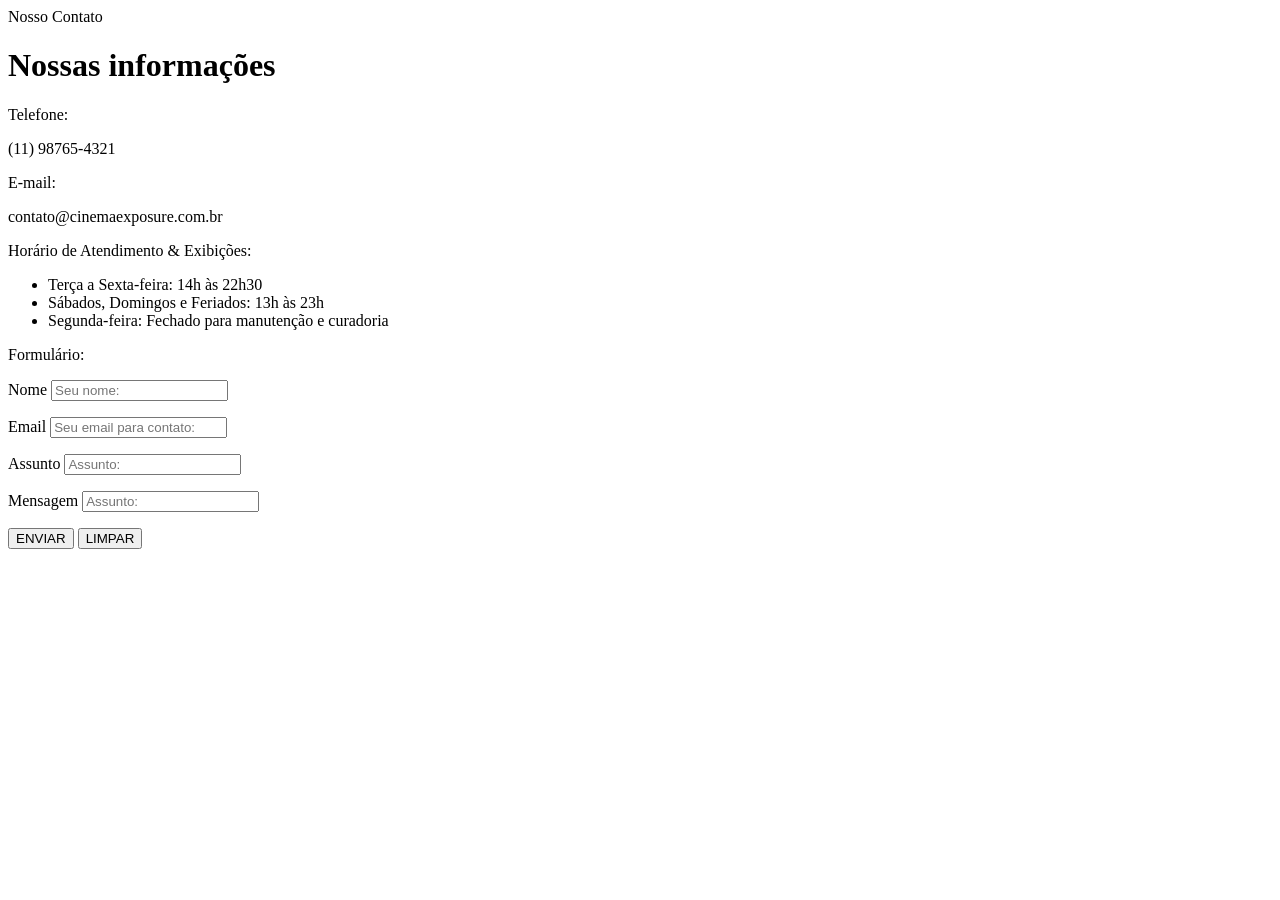
==== contato.html @ 2f642514 "1" ====
<!DOCTYPE html>
<html lang="pt-br">
<head>
    <meta charset="UTF-8">
    <meta name="viewport" content="width=device-width, initial-scale=1.0">
    <title>Contato</title>
    <header>Nosso Contato</header>
    <div class="div1">
        <h1>Nossas informações</h1>
        <section>Telefone:</section>
        <p>(11) 98765-4321</p>
        <section>E-mail:</section>
        <p>contato@cinemaexposure.com.br</p>
        <section>Horário de Atendimento & Exibições:</section>
        <ul>
            <li>Terça a Sexta-feira: 14h às 22h30</li>
            <li>Sábados, Domingos e Feriados: 13h às 23h</li>
            <li>Segunda-feira: Fechado para manutenção e curadoria</li>
        </ul>

        <div class="2">Formulário:</div>
        <p></p>
    
        <label for="nome">Nome</label>
        <input type="text" name="nome" id="nome" placeholder="Seu nome:">
        <p></p>
    
        <label for="email">Email</label>
        <input type="email" name="email" id="email" placeholder="Seu email para contato:">
        <p></p>
    
        <label for="Assunto">Assunto</label>
        <input type="text" name="assunto" id="assunto" placeholder="Assunto:">
        <p></p>
    
        <label for="mensagem">Mensagem</label>
        <input type="text" name="assunto" id="assunto" placeholder="Assunto:">
        <p></p>
    
        <input type="submit" name="botao" id="botao" value="ENVIAR">
        <input type="reset" name="botao2" id="botao2" value="LIMPAR">
        <p></p>
    </div>    

</head>
<body>
    
</body>
</html>
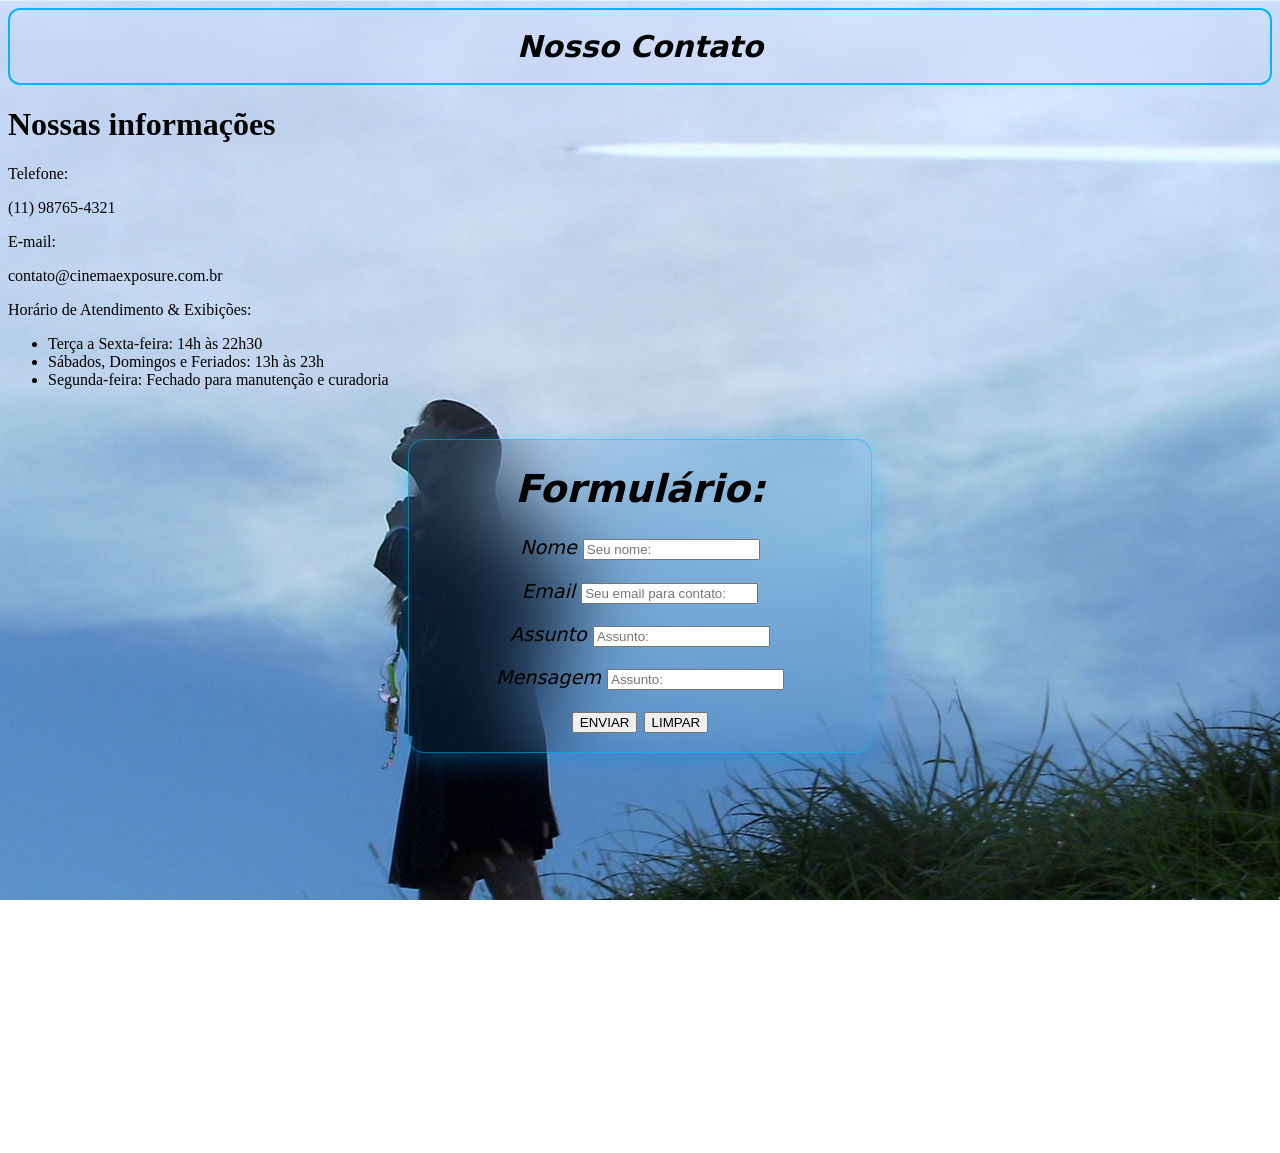
==== commit bf8a0359: "4" ====
--- a/contato.html
+++ b/contato.html
@@ -1,46 +1,47 @@
 <!DOCTYPE html>
 <html lang="pt-br">
 <head>
+    <link rel="stylesheet" href="_css/contato.css">
     <meta charset="UTF-8">
     <meta name="viewport" content="width=device-width, initial-scale=1.0">
     <title>Contato</title>
     <header>Nosso Contato</header>
-    <div class="div1">
-        <h1>Nossas informações</h1>
-        <section>Telefone:</section>
-        <p>(11) 98765-4321</p>
-        <section>E-mail:</section>
-        <p>contato@cinemaexposure.com.br</p>
-        <section>Horário de Atendimento & Exibições:</section>
-        <ul>
-            <li>Terça a Sexta-feira: 14h às 22h30</li>
-            <li>Sábados, Domingos e Feriados: 13h às 23h</li>
-            <li>Segunda-feira: Fechado para manutenção e curadoria</li>
-        </ul>
-
-        <div class="2">Formulário:</div>
-        <p></p>
-    
-        <label for="nome">Nome</label>
-        <input type="text" name="nome" id="nome" placeholder="Seu nome:">
-        <p></p>
-    
-        <label for="email">Email</label>
-        <input type="email" name="email" id="email" placeholder="Seu email para contato:">
-        <p></p>
-    
-        <label for="Assunto">Assunto</label>
-        <input type="text" name="assunto" id="assunto" placeholder="Assunto:">
-        <p></p>
-    
-        <label for="mensagem">Mensagem</label>
-        <input type="text" name="assunto" id="assunto" placeholder="Assunto:">
-        <p></p>
-    
-        <input type="submit" name="botao" id="botao" value="ENVIAR">
-        <input type="reset" name="botao2" id="botao2" value="LIMPAR">
-        <p></p>
-    </div>    
+            <h1>Nossas informações</h1>
+            <section>Telefone:</section>
+            <p>(11) 98765-4321</p>
+            <section>E-mail:</section>
+            <p>contato@cinemaexposure.com.br</p>
+            <section>Horário de Atendimento & Exibições:</section>
+            <ul>
+                <li>Terça a Sexta-feira: 14h às 22h30</li>
+                <li>Sábados, Domingos e Feriados: 13h às 23h</li>
+                <li>Segunda-feira: Fechado para manutenção e curadoria</li>
+            </ul>
+            
+            <div>
+                <h1>Formulário:</h1>
+                <p></p>
+            
+                <label for="nome">Nome</label>
+                <input type="text" name="nome" id="nome" placeholder="Seu nome:">
+                <p></p>
+            
+                <label for="email">Email</label>
+                <input type="email" name="email" id="email" placeholder="Seu email para contato:">
+                <p></p>
+            
+                <label for="Assunto">Assunto</label>
+                <input type="text" name="assunto" id="assunto" placeholder="Assunto:">
+                <p></p>
+            
+                <label for="mensagem">Mensagem</label>
+                <input type="text" name="assunto" id="assunto" placeholder="Assunto:">
+                <p></p>
+            
+                <input type="submit" name="botao" id="botao" value="ENVIAR">
+                <input type="reset" name="botao2" id="botao2" value="LIMPAR">
+                <p></p>
+            </div>
 
 </head>
 <body>
--- a/_css/contato.css
+++ b/_css/contato.css
@@ -0,0 +1,71 @@
+    body{
+    background-image:url(../_img/background2.jpg);
+    background-size: cover;
+    background-position: center;
+    background-repeat: no-repeat;
+    background-attachment: fixed;
+    }
+    div{
+    background: rgba(3, 140, 252, 0.1);
+    border: 1px solid rgba(0, 195, 255, 0.5);
+    text-align: center;
+    backdrop-filter: blur(46px);
+    margin: 400px;
+    margin-top: 50px;
+    font-family: system-ui, -apple-system, BlinkMacSystemFont, 'Segoe UI', Roboto, Oxygen, Ubuntu, Cantarell, 'Open Sans', 'Helvetica Neue', sans-serif;
+    border-radius: 16px;
+    box-shadow: 0 8px 32px 0 rgba(1, 120, 255, 0.37);
+    color: black;
+    font-size: larger;
+    box-shadow: 0 10px 30px rgba(0, 140, 255, 0.25), 0 0 20px rgba(18, 207, 220, 0.15);
+    font-style: italic;
+    }
+    header{
+    font-family: system-ui, -apple-system, BlinkMacSystemFont, 'Segoe UI', Roboto, Oxygen, Ubuntu, Cantarell, 'Open Sans', 'Helvetica Neue', sans-serif;
+    font-size: 30px;
+    text-align: center;
+    border: solid 2px;
+    border: 2px solid #00b7ff;
+    background-image: #00b7ff;
+    color: black;
+    font-weight: bold;
+    backdrop-filter: blur(12px);
+    font-style: italic;
+    text-transform: capitalize;
+    border-radius: 12px;
+    padding: 19px 20px;
+    cursor: text;
+    
+    }
+    div h1{
+    font-family: system-ui, -apple-system, BlinkMacSystemFont, 'Segoe UI', Roboto, Oxygen, Ubuntu, Cantarell, 'Open Sans', 'Helvetica Neue', sans-serif;
+    size: 80px;
+    text-align: center;
+    color: black;
+    font-weight: bold;
+    font-style: italic;
+    cursor: text;
+    }
+    div img{
+    width: 30%;
+    height: 30%;
+    border-radius: 12px;
+    border: 1px solid rgba(255, 255, 255, 0.2);
+    transition: transform 0.7s ease, box-shadow 0.4s ease, filter 0.4s ease;
+    }
+    div img:hover{
+    transform: scale(1.02);
+    box-shadow: 0 10px 25px rgba(0, 89, 255, 0.4);
+    filter: brightness(1.1);
+    cursor: pointer;
+    }
+    hr{
+    border: 0;
+    height: 2px;
+    background: linear-gradient(90deg, transparent, rgba(18, 122, 220, 0.8), transparent);
+    margin: 40px 0;
+    }
+    div nav{
+        text-align: left;
+        color: black;
+    }
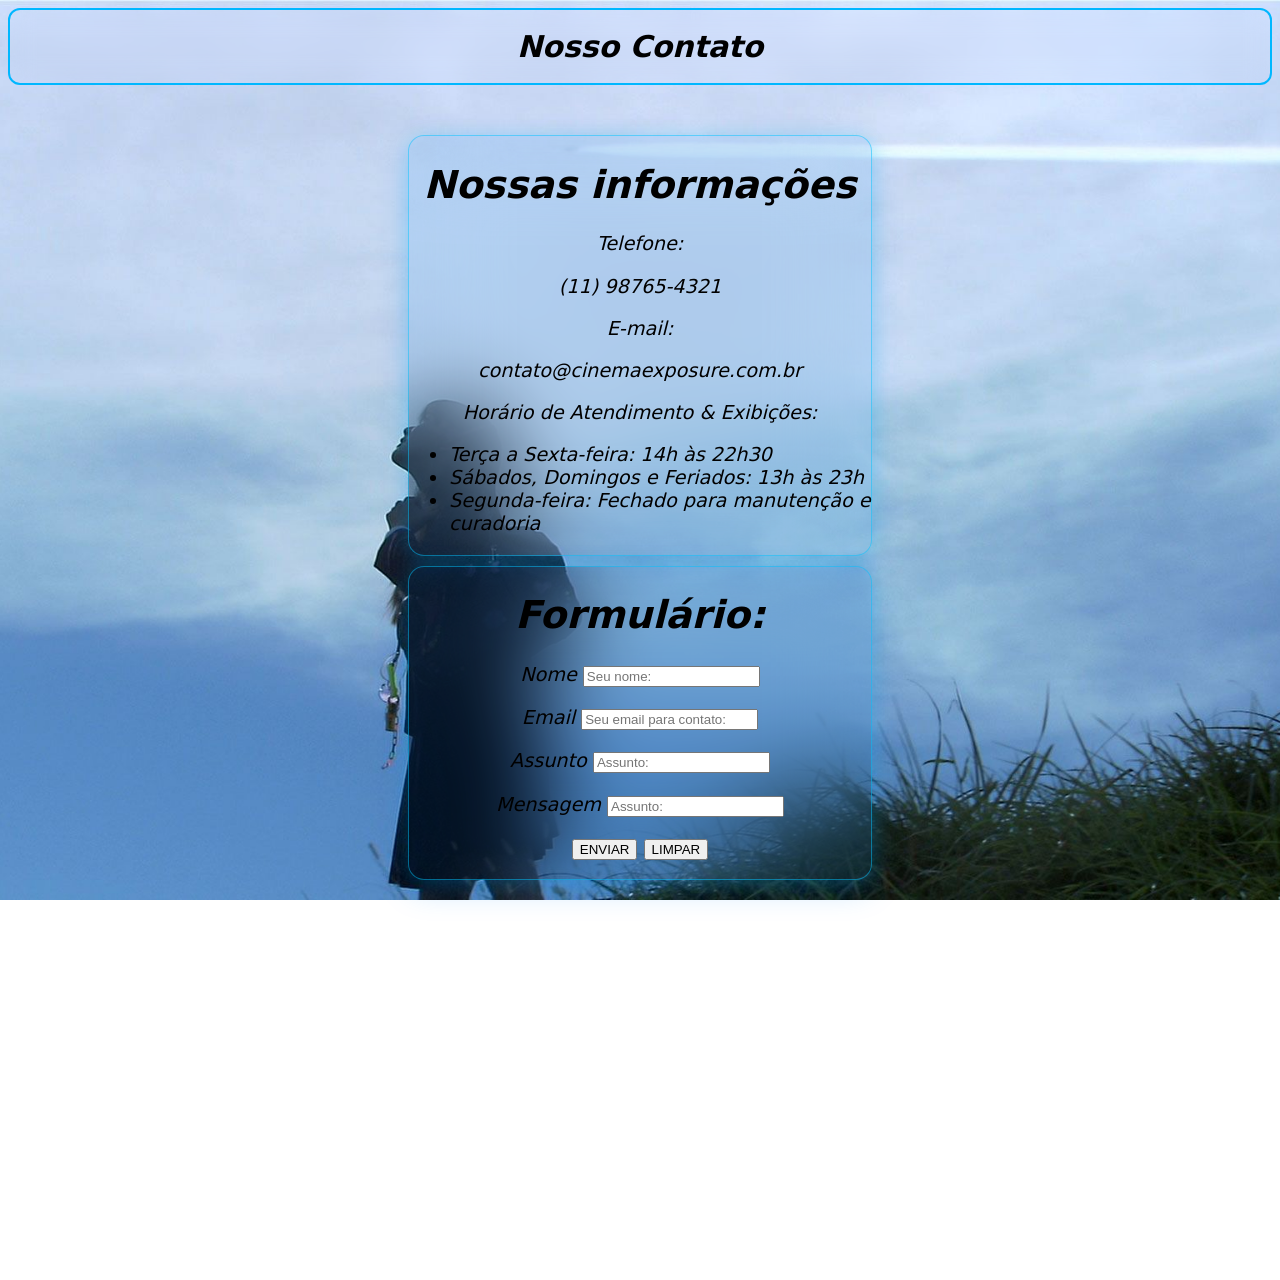
==== commit d50eb4b8: "5" ====
--- a/contato.html
+++ b/contato.html
@@ -6,19 +6,21 @@
     <meta name="viewport" content="width=device-width, initial-scale=1.0">
     <title>Contato</title>
     <header>Nosso Contato</header>
-            <h1>Nossas informações</h1>
-            <section>Telefone:</section>
-            <p>(11) 98765-4321</p>
-            <section>E-mail:</section>
-            <p>contato@cinemaexposure.com.br</p>
-            <section>Horário de Atendimento & Exibições:</section>
-            <ul>
-                <li>Terça a Sexta-feira: 14h às 22h30</li>
-                <li>Sábados, Domingos e Feriados: 13h às 23h</li>
-                <li>Segunda-feira: Fechado para manutenção e curadoria</li>
-            </ul>
-            
-            <div>
+    <div class="div1">
+        <h1>Nossas informações</h1>
+        <section>Telefone:</section>
+        <p>(11) 98765-4321</p>
+        <section>E-mail:</section>
+        <p>contato@cinemaexposure.com.br</p>
+        <section>Horário de Atendimento & Exibições:</section>
+        <ul>
+            <li>Terça a Sexta-feira: 14h às 22h30</li>
+            <li>Sábados, Domingos e Feriados: 13h às 23h</li>
+            <li>Segunda-feira: Fechado para manutenção e curadoria</li>
+        </ul>
+        
+    </div>
+            <div class="div2">
                 <h1>Formulário:</h1>
                 <p></p>
             
--- a/_css/contato.css
+++ b/_css/contato.css
@@ -5,7 +5,7 @@
     background-repeat: no-repeat;
     background-attachment: fixed;
     }
-    div{
+    .div1{
     background: rgba(3, 140, 252, 0.1);
     border: 1px solid rgba(0, 195, 255, 0.5);
     text-align: center;
@@ -19,6 +19,22 @@
     font-size: larger;
     box-shadow: 0 10px 30px rgba(0, 140, 255, 0.25), 0 0 20px rgba(18, 207, 220, 0.15);
     font-style: italic;
+    }
+    .div2{
+    background: rgba(3, 140, 252, 0.1);
+    border: 1px solid rgba(0, 195, 255, 0.5);
+    text-align: center;
+    backdrop-filter: blur(46px);
+    margin: 400px;
+    margin-top: -390px;
+    font-family: system-ui, -apple-system, BlinkMacSystemFont, 'Segoe UI', Roboto, Oxygen, Ubuntu, Cantarell, 'Open Sans', 'Helvetica Neue', sans-serif;
+    border-radius: 16px;
+    box-shadow: 0 8px 32px 0 rgba(1, 120, 255, 0.37);
+    color: black;
+    font-size: larger;
+    box-shadow: 0 10px 30px rgba(0, 140, 255, 0.25), 0 0 20px rgba(18, 207, 220, 0.15);
+    font-style: italic;
+
     }
     header{
     font-family: system-ui, -apple-system, BlinkMacSystemFont, 'Segoe UI', Roboto, Oxygen, Ubuntu, Cantarell, 'Open Sans', 'Helvetica Neue', sans-serif;
@@ -68,4 +84,7 @@
     div nav{
         text-align: left;
         color: black;
+    }
+    div ul{
+        text-align: left;
     }
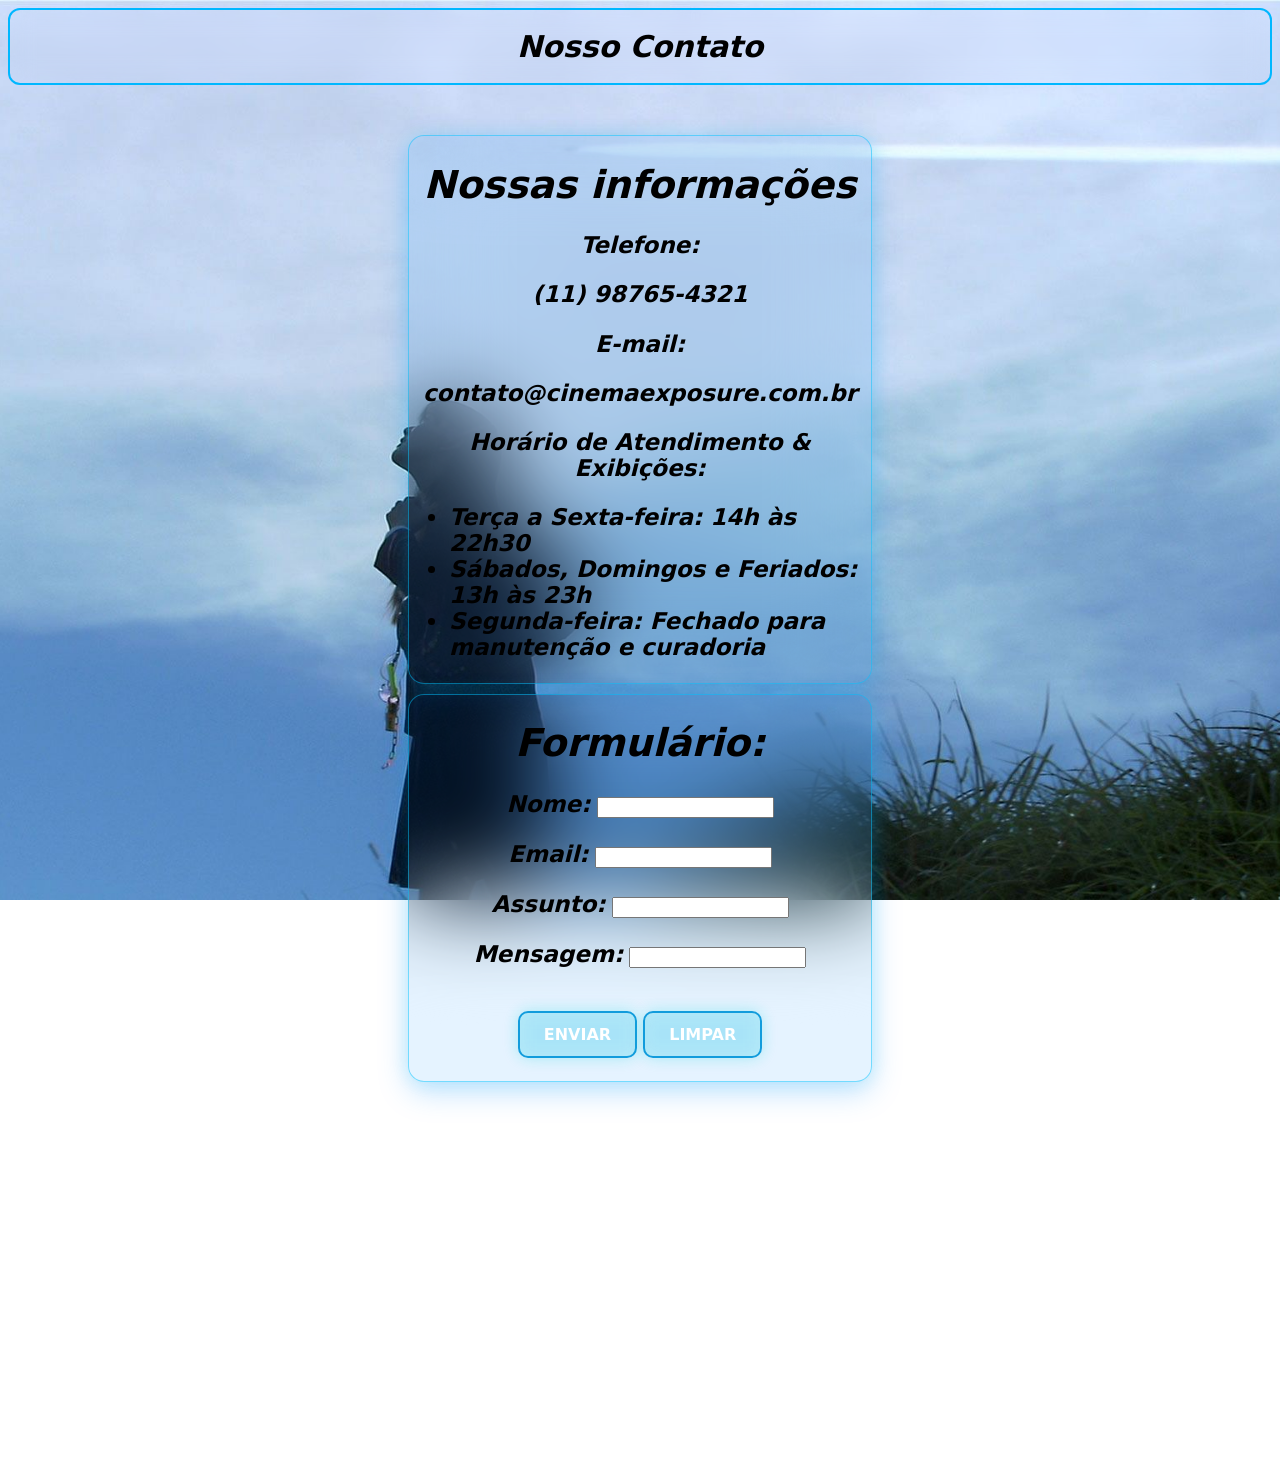
==== commit a436c299: "5" ====
--- a/contato.html
+++ b/contato.html
@@ -1,5 +1,6 @@
 <!DOCTYPE html>
 <html lang="pt-br">
+
 <head>
     <link rel="stylesheet" href="_css/contato.css">
     <meta charset="UTF-8">
@@ -18,35 +19,37 @@
             <li>Sábados, Domingos e Feriados: 13h às 23h</li>
             <li>Segunda-feira: Fechado para manutenção e curadoria</li>
         </ul>
-        
+
     </div>
-            <div class="div2">
-                <h1>Formulário:</h1>
-                <p></p>
-            
-                <label for="nome">Nome</label>
-                <input type="text" name="nome" id="nome" placeholder="Seu nome:">
-                <p></p>
-            
-                <label for="email">Email</label>
-                <input type="email" name="email" id="email" placeholder="Seu email para contato:">
-                <p></p>
-            
-                <label for="Assunto">Assunto</label>
-                <input type="text" name="assunto" id="assunto" placeholder="Assunto:">
-                <p></p>
-            
-                <label for="mensagem">Mensagem</label>
-                <input type="text" name="assunto" id="assunto" placeholder="Assunto:">
-                <p></p>
-            
-                <input type="submit" name="botao" id="botao" value="ENVIAR">
-                <input type="reset" name="botao2" id="botao2" value="LIMPAR">
-                <p></p>
-            </div>
+    <div class="div2">
+        <h1>Formulário:</h1>
+        <p></p>
+
+        <label for="nome">Nome:</label>
+        <input type="text" name="nome" id="nome">
+        <p></p>
+
+        <label for="email">Email:</label>
+        <input type="email" name="email" id="email">
+        <p></p>
+
+        <label for="Assunto">Assunto:</label>
+        <input type="text" name="assunto" id="assunto">
+        <p></p>
+
+        <label for="mensagem">Mensagem:</label>
+        <input type="text" name="assunto" id="assunto">
+        <p></p>
+
+        <input type="submit" class="botao" name="botao" id="botao" value="ENVIAR">
+        <input type="reset" class="botao" name="botao2" id="botao2" value="LIMPAR">
+        <p></p>
+    </div>
 
 </head>
+
 <body>
-    
+
 </body>
+
 </html>
--- a/_css/contato.css
+++ b/_css/contato.css
@@ -1,90 +1,147 @@
-    body{
-    background-image:url(../_img/background2.jpg);
-    background-size: cover;
-    background-position: center;
-    background-repeat: no-repeat;
-    background-attachment: fixed;
+    body {
+        background-image: url(../_img/background2.jpg);
+        background-size: cover;
+        background-position: center;
+        background-repeat: no-repeat;
+        background-attachment: fixed;
     }
-    .div1{
-    background: rgba(3, 140, 252, 0.1);
-    border: 1px solid rgba(0, 195, 255, 0.5);
-    text-align: center;
-    backdrop-filter: blur(46px);
-    margin: 400px;
-    margin-top: 50px;
-    font-family: system-ui, -apple-system, BlinkMacSystemFont, 'Segoe UI', Roboto, Oxygen, Ubuntu, Cantarell, 'Open Sans', 'Helvetica Neue', sans-serif;
-    border-radius: 16px;
-    box-shadow: 0 8px 32px 0 rgba(1, 120, 255, 0.37);
-    color: black;
-    font-size: larger;
-    box-shadow: 0 10px 30px rgba(0, 140, 255, 0.25), 0 0 20px rgba(18, 207, 220, 0.15);
-    font-style: italic;
+
+    .div1 {
+        background: rgba(3, 140, 252, 0.1);
+        border: 1px solid rgba(0, 195, 255, 0.5);
+        text-align: center;
+        backdrop-filter: blur(46px);
+        margin: 400px;
+        margin-top: 50px;
+        font-family: system-ui, -apple-system, BlinkMacSystemFont, 'Segoe UI', Roboto, Oxygen, Ubuntu, Cantarell, 'Open Sans', 'Helvetica Neue', sans-serif;
+        border-radius: 16px;
+        box-shadow: 0 8px 32px 0 rgba(1, 120, 255, 0.37);
+        color: black;
+        font-size: larger;
+        box-shadow: 0 10px 30px rgba(0, 140, 255, 0.25), 0 0 20px rgba(18, 207, 220, 0.15);
+        font-style: italic;
     }
-    .div2{
-    background: rgba(3, 140, 252, 0.1);
-    border: 1px solid rgba(0, 195, 255, 0.5);
-    text-align: center;
-    backdrop-filter: blur(46px);
-    margin: 400px;
-    margin-top: -390px;
-    font-family: system-ui, -apple-system, BlinkMacSystemFont, 'Segoe UI', Roboto, Oxygen, Ubuntu, Cantarell, 'Open Sans', 'Helvetica Neue', sans-serif;
-    border-radius: 16px;
-    box-shadow: 0 8px 32px 0 rgba(1, 120, 255, 0.37);
-    color: black;
-    font-size: larger;
-    box-shadow: 0 10px 30px rgba(0, 140, 255, 0.25), 0 0 20px rgba(18, 207, 220, 0.15);
-    font-style: italic;
+
+    .div2 {
+        background: rgba(3, 140, 252, 0.1);
+        border: 1px solid rgba(0, 195, 255, 0.5);
+        text-align: center;
+        backdrop-filter: blur(46px);
+        margin: 400px;
+        margin-top: -390px;
+        font-family: system-ui, -apple-system, BlinkMacSystemFont, 'Segoe UI', Roboto, Oxygen, Ubuntu, Cantarell, 'Open Sans', 'Helvetica Neue', sans-serif;
+        border-radius: 16px;
+        box-shadow: 0 8px 32px 0 rgba(1, 120, 255, 0.37);
+        color: black;
+        font-size: larger;
+        box-shadow: 0 10px 30px rgba(0, 140, 255, 0.25), 0 0 20px rgba(18, 207, 220, 0.15);
+        font-style: italic;
 
     }
-    header{
-    font-family: system-ui, -apple-system, BlinkMacSystemFont, 'Segoe UI', Roboto, Oxygen, Ubuntu, Cantarell, 'Open Sans', 'Helvetica Neue', sans-serif;
-    font-size: 30px;
-    text-align: center;
-    border: solid 2px;
-    border: 2px solid #00b7ff;
-    background-image: #00b7ff;
-    color: black;
-    font-weight: bold;
-    backdrop-filter: blur(12px);
-    font-style: italic;
-    text-transform: capitalize;
-    border-radius: 12px;
-    padding: 19px 20px;
-    cursor: text;
-    
+
+    header {
+        font-family: system-ui, -apple-system, BlinkMacSystemFont, 'Segoe UI', Roboto, Oxygen, Ubuntu, Cantarell, 'Open Sans', 'Helvetica Neue', sans-serif;
+        font-size: 30px;
+        text-align: center;
+        border: solid 2px;
+        border: 2px solid #00b7ff;
+        background-image: #00b7ff;
+        color: black;
+        font-weight: bold;
+        backdrop-filter: blur(12px);
+        font-style: italic;
+        text-transform: capitalize;
+        border-radius: 12px;
+        padding: 19px 20px;
+        cursor: text;
+
     }
-    div h1{
-    font-family: system-ui, -apple-system, BlinkMacSystemFont, 'Segoe UI', Roboto, Oxygen, Ubuntu, Cantarell, 'Open Sans', 'Helvetica Neue', sans-serif;
-    size: 80px;
-    text-align: center;
-    color: black;
-    font-weight: bold;
-    font-style: italic;
-    cursor: text;
+
+    div h1 {
+        font-family: system-ui, -apple-system, BlinkMacSystemFont, 'Segoe UI', Roboto, Oxygen, Ubuntu, Cantarell, 'Open Sans', 'Helvetica Neue', sans-serif;
+        size: 80px;
+        text-align: center;
+        color: black;
+        font-weight: bold;
+        font-style: italic;
+        cursor: text;
     }
-    div img{
-    width: 30%;
-    height: 30%;
-    border-radius: 12px;
-    border: 1px solid rgba(255, 255, 255, 0.2);
-    transition: transform 0.7s ease, box-shadow 0.4s ease, filter 0.4s ease;
+
+    div img {
+        width: 30%;
+        height: 30%;
+        border-radius: 12px;
+        border: 1px solid rgba(255, 255, 255, 0.2);
+        transition: transform 0.7s ease, box-shadow 0.4s ease, filter 0.4s ease;
     }
-    div img:hover{
-    transform: scale(1.02);
-    box-shadow: 0 10px 25px rgba(0, 89, 255, 0.4);
-    filter: brightness(1.1);
-    cursor: pointer;
+
+    div img:hover {
+        transform: scale(1.02);
+        box-shadow: 0 10px 25px rgba(0, 89, 255, 0.4);
+        filter: brightness(1.1);
+        cursor: pointer;
     }
-    hr{
-    border: 0;
-    height: 2px;
-    background: linear-gradient(90deg, transparent, rgba(18, 122, 220, 0.8), transparent);
-    margin: 40px 0;
+
+    hr {
+        border: 0;
+        height: 2px;
+        background: linear-gradient(90deg, transparent, rgba(18, 122, 220, 0.8), transparent);
+        margin: 40px 0;
     }
-    div nav{
+
+    div nav {
         text-align: left;
         color: black;
     }
-    div ul{
+
+    div ul {
         text-align: left;
+        font-weight: bold;
+        color: black;
+        font-size: larger;
+        font-family: system-ui, -apple-system, BlinkMacSystemFont, 'Segoe UI', Roboto, Oxygen, Ubuntu, Cantarell, 'Open Sans', 'Helvetica Neue', sans-serif;
+    }
+
+    .botao {
+        margin-top: 20px;
+        padding: 12px 24px;
+        font-family: system-ui, -apple-system, BlinkMacSystemFont, 'Segoe UI', Roboto, Oxygen, Ubuntu, Cantarell, 'Open Sans', 'Helvetica Neue', sans-serif;
+        font-size: 16px;
+        font-weight: 700;
+        border-radius: 10px;
+        cursor: pointer;
+        backdrop-filter: blur(10px);
+        transition: all 0.3s ease;
+        background: rgba(18, 207, 220, 0.2);
+        border: 2px solid #129cdc;
+        color: #ffffff;
+        box-shadow: 0 0 15px rgba(18, 207, 220, 0.3);
+    }
+
+    .botao:hover {
+        background: #1270dc;
+        color: #000000;
+        box-shadow: 0 0 25px rgba(18, 207, 220, 0.7);
+        transform: translateY(-2px);
+    }
+
+    label {
+        font-weight: bold;
+        color: black;
+        font-size: larger;
+        font-family: system-ui, -apple-system, BlinkMacSystemFont, 'Segoe UI', Roboto, Oxygen, Ubuntu, Cantarell, 'Open Sans', 'Helvetica Neue', sans-serif;
+    }
+
+    p {
+        font-weight: bold;
+        color: black;
+        font-size: larger;
+        font-family: system-ui, -apple-system, BlinkMacSystemFont, 'Segoe UI', Roboto, Oxygen, Ubuntu, Cantarell, 'Open Sans', 'Helvetica Neue', sans-serif;
+    }
+
+    section {
+        font-weight: bold;
+        color: black;
+        font-size: larger;
+        font-family: system-ui, -apple-system, BlinkMacSystemFont, 'Segoe UI', Roboto, Oxygen, Ubuntu, Cantarell, 'Open Sans', 'Helvetica Neue', sans-serif;
     }
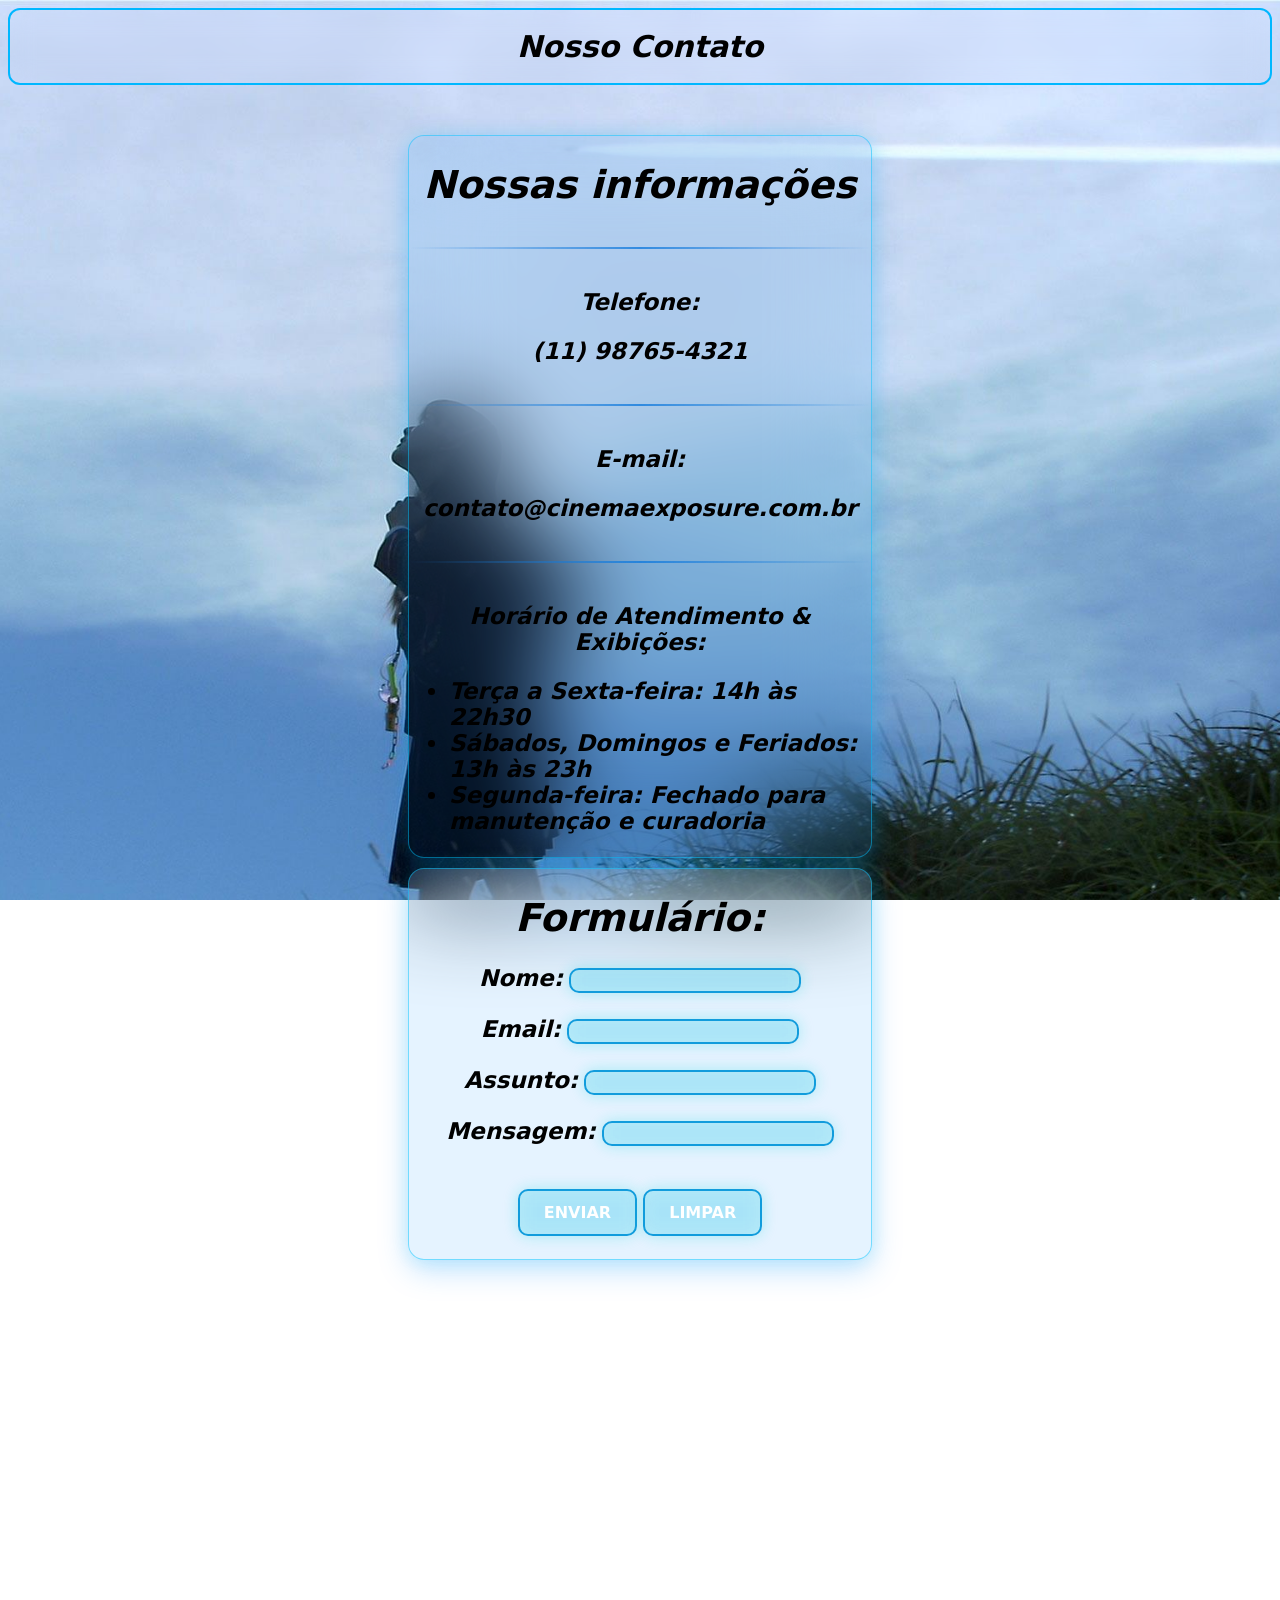
==== commit 10b44742: "8 16:05" ====
--- a/contato.html
+++ b/contato.html
@@ -9,10 +9,13 @@
     <header>Nosso Contato</header>
     <div class="div1">
         <h1>Nossas informações</h1>
+        <hr>
         <section>Telefone:</section>
         <p>(11) 98765-4321</p>
+        <hr>
         <section>E-mail:</section>
         <p>contato@cinemaexposure.com.br</p>
+        <hr>
         <section>Horário de Atendimento & Exibições:</section>
         <ul>
             <li>Terça a Sexta-feira: 14h às 22h30</li>
--- a/_css/contato.css
+++ b/_css/contato.css
@@ -144,4 +144,18 @@
         color: black;
         font-size: larger;
         font-family: system-ui, -apple-system, BlinkMacSystemFont, 'Segoe UI', Roboto, Oxygen, Ubuntu, Cantarell, 'Open Sans', 'Helvetica Neue', sans-serif;
+    }
+
+    input {
+        font-family: system-ui, -apple-system, BlinkMacSystemFont, 'Segoe UI', Roboto, Oxygen, Ubuntu, Cantarell, 'Open Sans', 'Helvetica Neue', sans-serif;
+        font-size: 16px;
+        font-weight: 700;
+        border-radius: 10px;
+        cursor: pointer;
+        backdrop-filter: blur(10px);
+        transition: all 0.3s ease;
+        background: rgba(18, 207, 220, 0.2);
+        border: 2px solid #129cdc;
+        color: black;
+        box-shadow: 0 0 15px rgba(18, 207, 220, 0.3);
     }
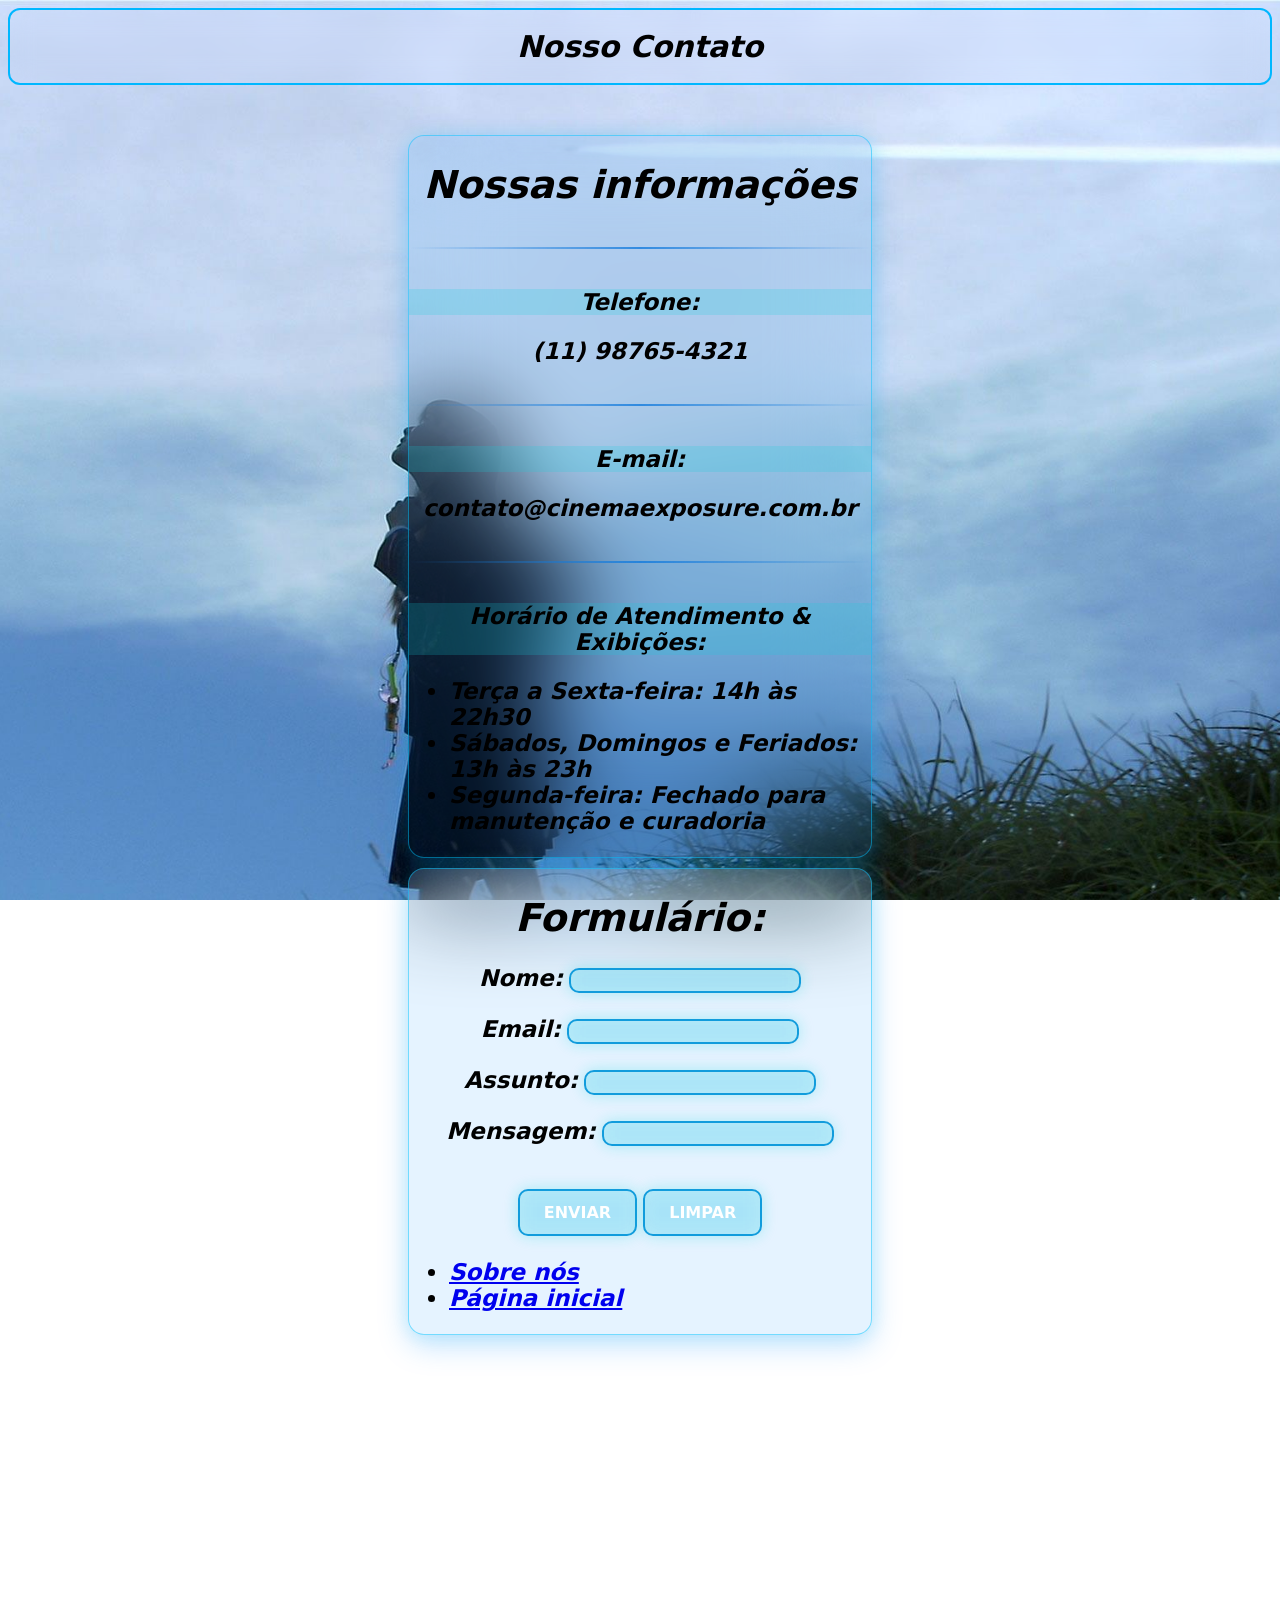
==== commit 18e2e9d1: "9" ====
--- a/contato.html
+++ b/contato.html
@@ -6,6 +6,11 @@
     <meta charset="UTF-8">
     <meta name="viewport" content="width=device-width, initial-scale=1.0">
     <title>Contato</title>
+
+
+</head>
+
+<body>
     <header>Nosso Contato</header>
     <div class="div1">
         <h1>Nossas informações</h1>
@@ -47,11 +52,14 @@
         <input type="submit" class="botao" name="botao" id="botao" value="ENVIAR">
         <input type="reset" class="botao" name="botao2" id="botao2" value="LIMPAR">
         <p></p>
+
+        <nav>
+            <ul class="menu">
+                <li><a href="sobre.html">Sobre nós</a></li>
+                <li><a href="index.html">Página inicial</a></li>
+            </ul>
+        </nav>
     </div>
-
-</head>
-
-<body>
 
 </body>
 
--- a/_css/contato.css
+++ b/_css/contato.css
@@ -144,6 +144,7 @@
         color: black;
         font-size: larger;
         font-family: system-ui, -apple-system, BlinkMacSystemFont, 'Segoe UI', Roboto, Oxygen, Ubuntu, Cantarell, 'Open Sans', 'Helvetica Neue', sans-serif;
+        background: rgba(18, 207, 220, 0.2);
     }
 
     input {
